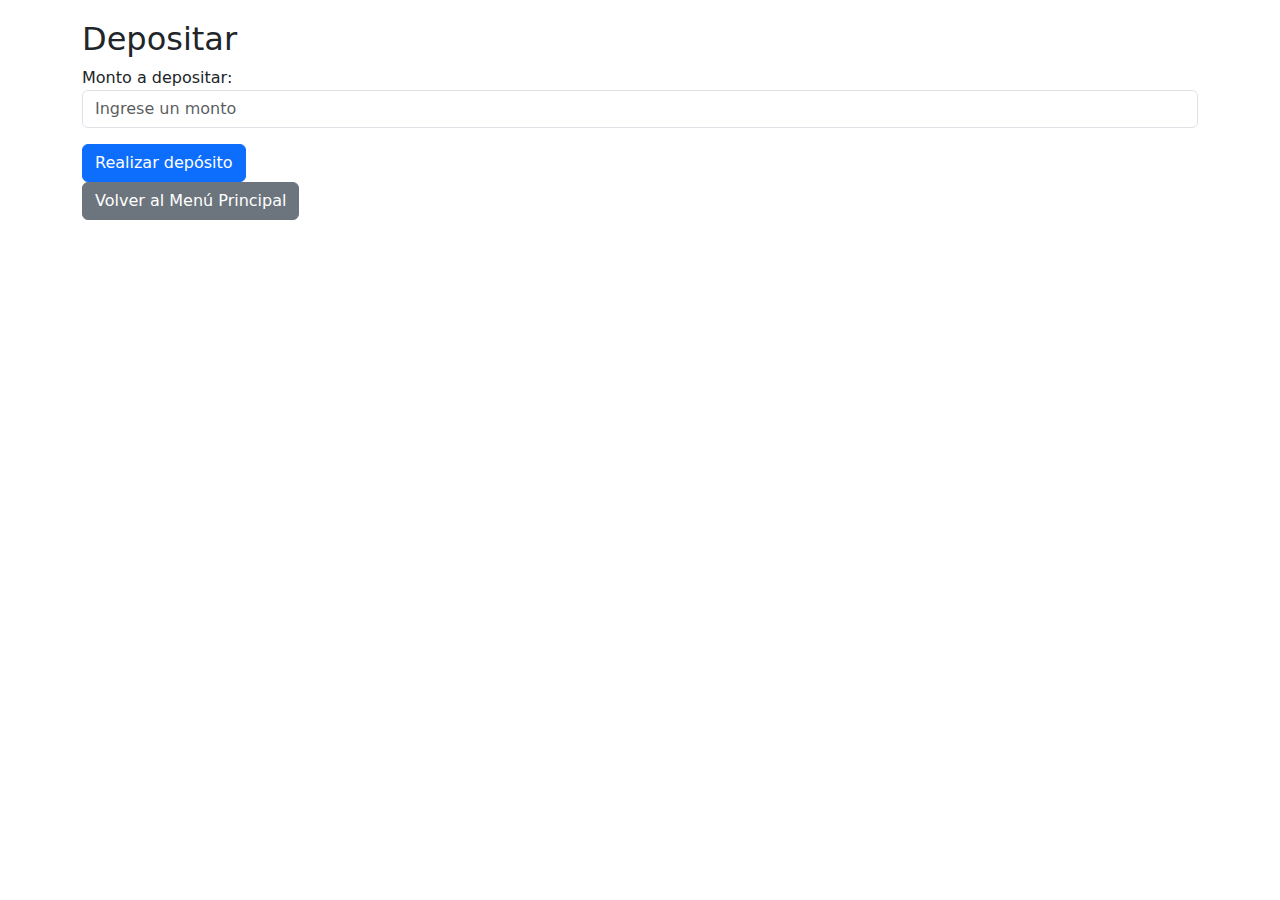
==== deposit.html @ 0ea9ef13 "inicio entrega2" ====
<!DOCTYPE html>
<html lang="es">
  <head>
    <meta charset="UTF-8" />
    <meta name="viewport" content="width=device-width, initial-scale=1.0" />
    <title>Wallet - Depositar</title>
    <link rel="stylesheet" href="/assets/css/style.css" />
    <link
      rel="stylesheet"
      href="https://cdn.jsdelivr.net/npm/bootstrap@5.3.3/dist/css/bootstrap.min.css"
    />
  </head>
<body>
  <div class="container">
    <h2>Depositar</h2>
    <form>
      <div class="form-group">
        <label for="depositAmount">Monto a depositar:</label>
        <input type="number" class="form-control" id="depositAmount" placeholder="Ingrese un monto">
      </div>
      <button type="submit" class="btn btn-primary">Realizar depósito</button>
    </form>
    <a href="menu.html" class="btn btn-secondary">Volver al Menú Principal</a>
  </div>
</body>
</html>
---- assets/css/style.css ----
body {
  padding: 20px;
}

.container {
  max-width: 400px;
  margin: 0 auto;
}

.form-group {
  margin-bottom: 1em;
}
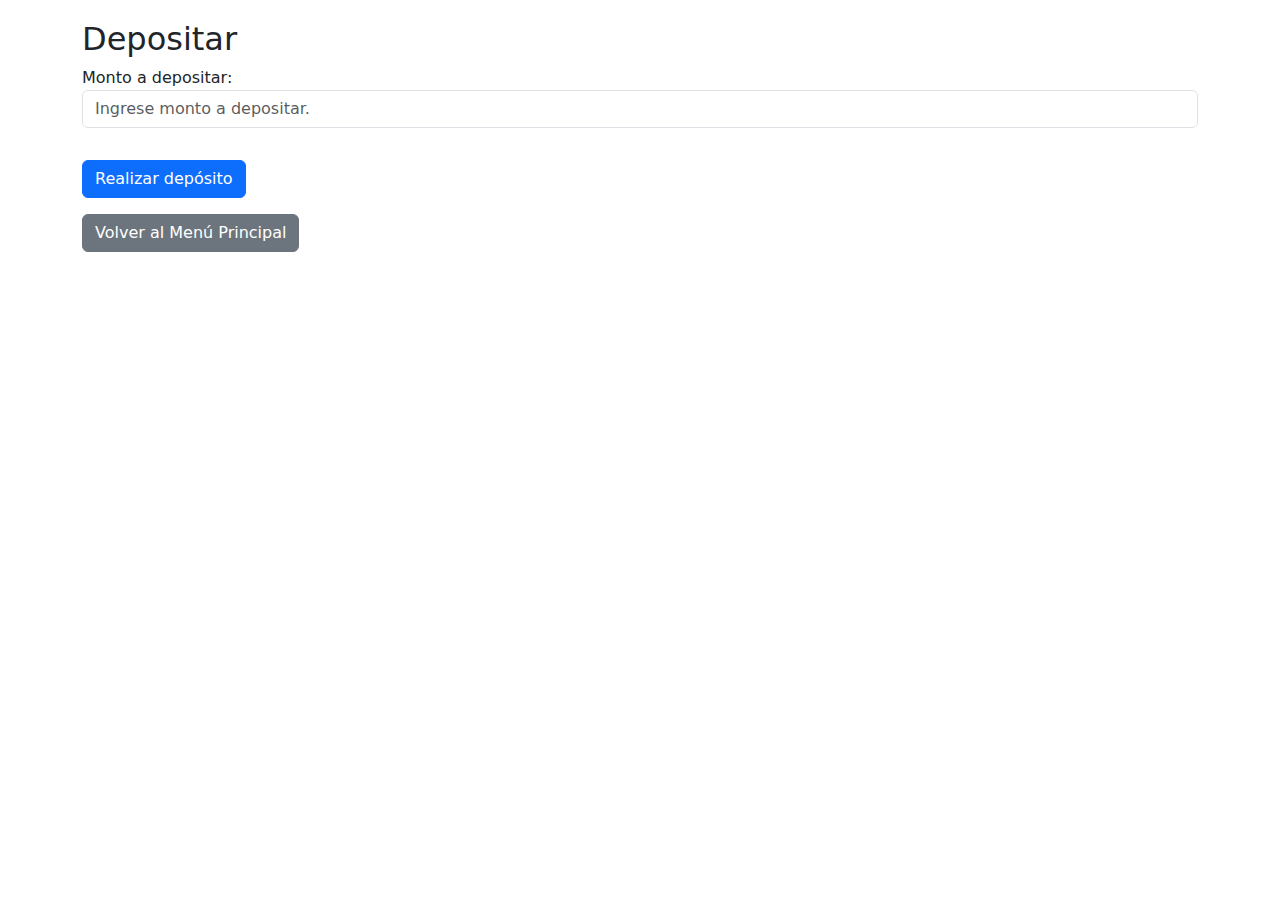
==== commit 26da516d: "implementaciones" ====
--- a/deposit.html
+++ b/deposit.html
@@ -4,23 +4,42 @@
     <meta charset="UTF-8" />
     <meta name="viewport" content="width=device-width, initial-scale=1.0" />
     <title>Wallet - Depositar</title>
-    <link rel="stylesheet" href="/assets/css/style.css" />
+    <link rel="stylesheet" href="../assets/css/style.css" />
     <link
       rel="stylesheet"
       href="https://cdn.jsdelivr.net/npm/bootstrap@5.3.3/dist/css/bootstrap.min.css"
     />
   </head>
-<body>
-  <div class="container">
-    <h2>Depositar</h2>
-    <form>
-      <div class="form-group">
-        <label for="depositAmount">Monto a depositar:</label>
-        <input type="number" class="form-control" id="depositAmount" placeholder="Ingrese un monto">
-      </div>
-      <button type="submit" class="btn btn-primary">Realizar depósito</button>
-    </form>
-    <a href="menu.html" class="btn btn-secondary">Volver al Menú Principal</a>
-  </div>
-</body>
-</html>+  <body>
+    <div class="container">
+      <h2>Depositar</h2>
+      <form id="depositForm" class="needs-validation" novalidate>
+        <div class="form-group">
+          <label for="monto">Monto a depositar:</label>
+          <input
+            type="number"
+            class="form-control"
+            id="monto"
+            name="monto"
+            placeholder="Ingrese monto a depositar."
+            min="1000"
+            step="1000"
+            required
+          />
+          <div class="invalid-feedback">
+            Por favor, ingrese un monto válido.
+          </div>
+        </div>
+        <button id="depositBtn" type="submit" class="btn btn-primary mt-3">
+          Realizar depósito
+        </button>
+      </form>
+      <a href="menu.html" class="btn btn-secondary mt-3"
+        >Volver al Menú Principal</a
+      >
+    </div>
+
+    <script src="https://code.jquery.com/jquery-3.6.0.min.js"></script>
+    <script src="../assets/js/transactions.js"></script>
+  </body>
+</html>
--- a/assets/css/style.css
+++ b/assets/css/style.css
@@ -10,3 +10,8 @@
 .form-group {
   margin-bottom: 1em;
 }
+
+.list-group-item.selected {
+  background-color: #007bff;
+  color: white;
+}